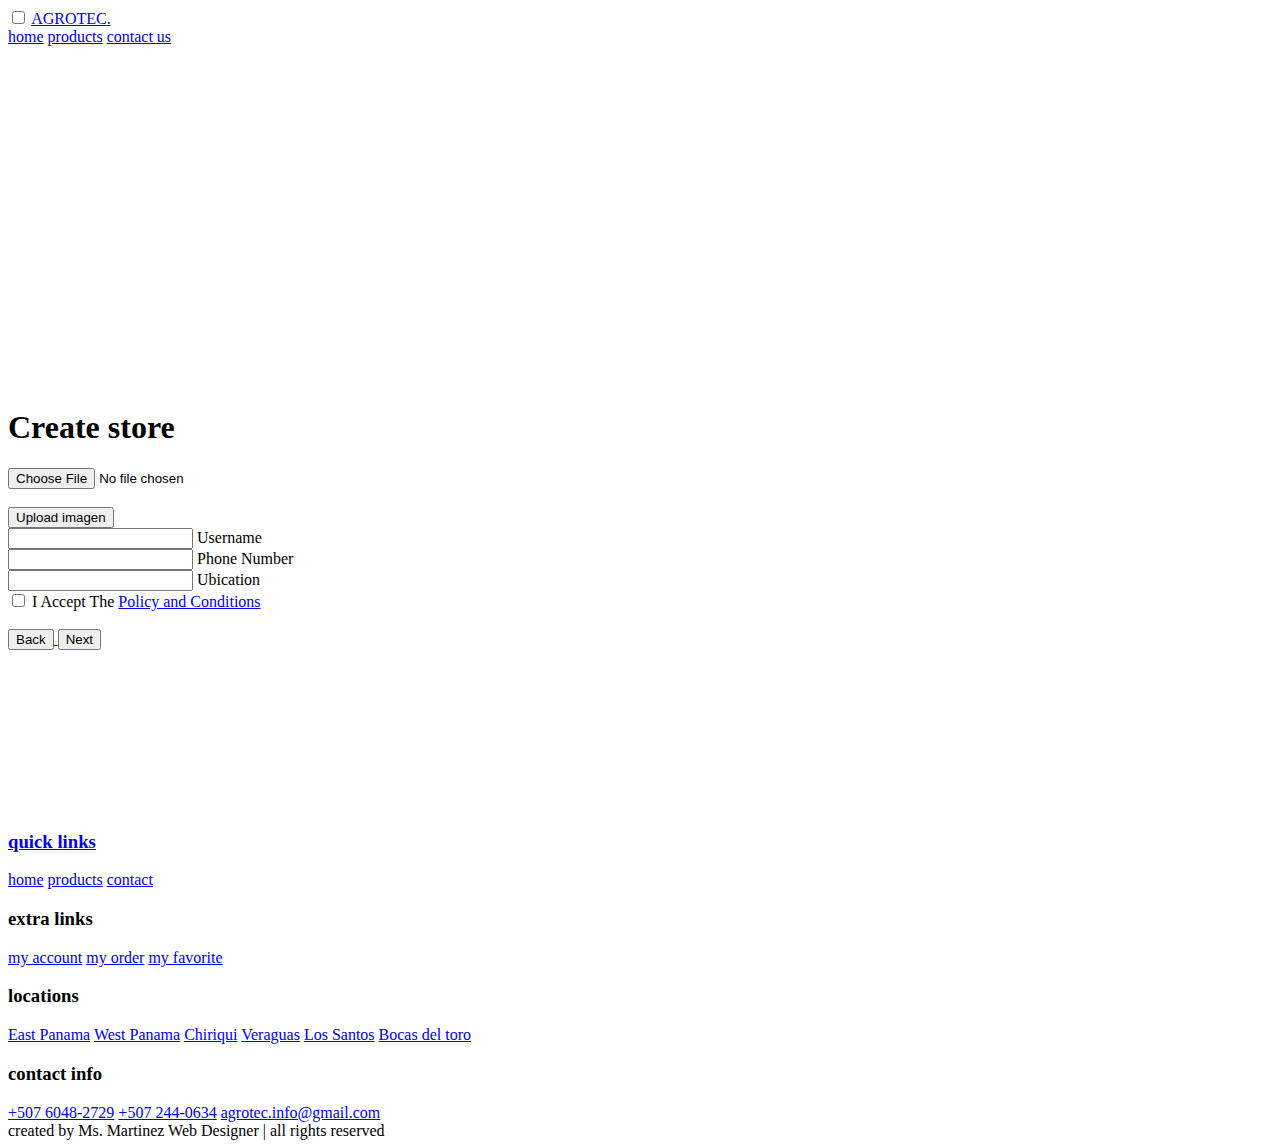
==== index (6).html @ 89518a7b "Add files via upload" ====
<!DOCTYPE html>
<html>
    <head>
        <!-- Configuración del ícono de la pestaña del navegador -->
        <link rel="shortcut icon" href="/Home/images/logo.png" type="imege/icon">
        
        <!-- Título de la página -->
        <title>Create Store</title>
       
       <!-- Configuración de preconexión para mejorar el rendimiento -->
        <link rel="preconnect" href="https://fonts.googleapis.com">
        <link rel="preconnect" href="https://fonts.gstatic.com" crossorigin>
       
        <!-- Enlace a la fuente de Google Fonts (Quicksand) -->
        <link href="https://fonts.googleapis.com/css2?family=Quicksand:wght@400;700&display=swap" rel="stylesheet">
        
        <!-- Enlace a la hoja de estilo externa (style.css) -->
        <link rel="stylesheet" type="text/css" href="/Create a store/style (4).css">
       
       <!-- Enlace adicional a otra hoja de estilo externa (style.css) -->
        <link rel="stylesheet" href="/Create a store/style (4).css">
        
        <!-- Configuración de la codificación de caracteres -->
        <meta charset="UTF-8">
        
        <!-- Etiqueta meta para especificar palabras clave relacionadas con el contenido del sitio -->
        <meta name="keywords" content="palabra clave 1, palabra clave 2, palabra clave 3">

        <!-- Etiqueta meta para proporcionar una breve descripción del contenido del sitio -->
        <meta name="description" content="Una breve descripción del contenido del sitio">


        <!-- Inclusión de FontAwesome Kit para iconos -->
        <script src="https://kit.fontawesome.com/eb496ab1a0.js" crossorigin="anonymous">
        </script>


    </head>
<!--body-->
    <body>
        <header>

    <a href="iniciar sesion  (1).html" class="nav-link"></a>
    <a href="index.html" class="nav-link"></a>
    <a href="index (6).html" class="nav-link"></a>
    <a href="Home.html" class="nav-link"></a>

             <!-- Casilla de verificación (checkbox) para alternar la visibilidad del menú -->
            <input type="checkbox" name="" id="toggler">
            <!-- Etiqueta asociada a la casilla de verificación, representando el icono de menú (bars) -->
            <label for="toggler" class="fas fa-bars"></label>
         
            <!-- Enlace que sirve como el logotipo del sitio -->
            <a href="Home.html" class="logo">AGROTEC<span>.</span></a>
         
        <!-- Menú de navegación principal -->
        <nav class="navbar">
            <a href="Home.html">home</a>
            <a href="Home.html">products</a>
            <a href="Home.html">contact us</a>
        </nav>
         
        <!-- Iconos adicionales, posiblemente representando funciones como favoritos, carrito de compras y usuario -->
        <div class="icons">
            <a href="index (6).html" class="fas fa-home"></a>
            <a href="index.html" class="fas fa-shopping-cart"></a>
            <a href="iniciar sesion.html" class="fas fa-user"></a>
        </div>
         
        </header>
        <!-- header section ends -->

        <!-- create store section starts -->

        <br> <br>  <br>  <br>  <br>  <br>  <br> <br> <br> <br> <br> <br> 
        <br> <br> <br> <br> <br> <br> 
       

            <!-- Logo de la aplicación o sitio web -->
            <img src="logo.png" alt="">
            
          <!-- Contenedor del formulario -->
            <div class="loging-box">
              <!-- Formulario para crear una tienda -->
                <form action="">
                <!-- Título del formulario -->    
                <h1>Create store</h1>
                   
                
                
                    <!-- Icono de descarga -->
                    <ion-icon name="download"></ion-icon>
                    
                    <!-- Formulario para subir archivos (imágenes) -->
                    <form action="procesar_imagen.php" method="post" enctype="multipart/form-data">
                   <!-- Campo de entrada para seleccionar una imagen -->
                        <input type="file" name="imagen" accept="image/*" required><br><br>
                    
                    <!-- Icono de imagen -->
                    <ion-icon name="image"></ion-icon>
                    
                    <!-- Botón para enviar el formulario y subir la imagen -->
                    <input type="submit" value="Upload imagen">
                </form>
           

                <!-- Primer cuadro de entrada -->
                <div class="input-box">
                    <!-- Ícono de persona utilizando Ionicons -->
                    <span class="icon"><ion-icon name="person"></ion-icon></span>
                    <!-- Campo de entrada para el nombre de usuario -->
                    <input type="Username" required>
                    <!-- Etiqueta para el nombre de usuario -->
                    <label>Username</label>
                </div>

                <!-- Segundo cuadro de entrada -->
                <div class="input-box">
                     <!-- Ícono de llamada telefónica utilizando Ionicons -->
                    <span class="icon"><ion-icon name="call"></ion-icon></span>
                    <!-- Campo de entrada para el número de teléfono -->
                    <input type="Phone number" required>
                    <!-- Etiqueta para el número de teléfono -->
                    <label>Phone Number</label>
                </div>

                <!-- Tercer cuadro de entrada -->
                <div class="input-box">
                    <!-- Ícono de ubicación utilizando Ionicons -->
                    <span class="icon"><ion-icon name="location"></ion-icon></span>
                    <!-- Campo de entrada para la ubicación -->                    
                    <input type="Ubication" required>
                     <!-- Etiqueta para la ubicación -->       
                    <label>Ubication</label>
                </div>
                <!-- Scripts para cargar Ionicons desde CDN -->
                <script type="module" src="https://unpkg.com/ionicons@7.1.0/dist/ionicons/ionicons.esm.js"></script>
                <script nomodule src="https://unpkg.com/ionicons@7.1.0/dist/ionicons/ionicons.js"></script>
              
        
               
                
            <!-- Se aceptan los términos y condiciones -->
            
            <input type="checkbox" id="aceptar-terminos" name="aceptar-terminos" required>
                        <label for="aceptar-terminos">I Accept The <a href="terminos_y_condiciones.html" target="_blank">Policy and Conditions</a></label><br><br>
                        </form>
                        
                        <!-- Botones de continuar y regresar -->
                           <div class="d-grid gap-2 d-md-flex justify-content-md-end">
                            <a href="Home.html" class= button class= btn btn-success me-md-2  type="button"></button>
                             <button class="btn btn-success me-md-2" type="button">Back</button>
                             <button class="btn btn-success" type="button">Next</button>
  
                           </div>
                        </div>

          </form>
          <!-- create store section ends -->
          
          <!-- footer section starts -->

          <br>  <br>  <br>  <br>  <br>  <br> <br> <br> <br>

         
<section class="footer">
    <!-- Contenedor principal para las cajas de información -->
    <div class="box-container">
         <!-- Caja de enlaces rápidos -->
        <div class="box">
            <h3>quick links</h3>
            <a href="#">home</a>
            <a href="#">products</a>
            <a href="#">contact</a>
        </div>
         <!-- Caja de enlaces adicionales -->
        <div class="box">
            <h3>extra links</h3>
            <a href="#">my account</a>
            <a href="#">my order</a>
            <a href="#">my favorite</a>
        </div>
          <!-- Caja de enlaces de ubicaciones -->
        <div class="box">
            <h3>locations</h3>
            <a href="#">East Panama</a>
            <a href="#">West Panama</a>
            <a href="#">Chiriqui</a>
            <a href="#">Veraguas</a>
            <a href="#">Los Santos</a>
            <a href="#">Bocas del toro</a>
        </div>
        <!-- Caja de información de contacto -->
        <div class="box">
            <h3>contact info</h3>
            <a href="#">+507 6048-2729</a>
            <a href="#">+507 244-0634</a>
            <a href="#">agrotec.info@gmail.com</a>
           
        </div>
 
    </div>
     <!-- Créditos del sitio -->
    <div class="credit"> created by <span> Ms. Martinez Web Designer </span> | all rights reserved</div>
 
</section>
 
<!-- footer section ends -->
            
            </body>
            </html>
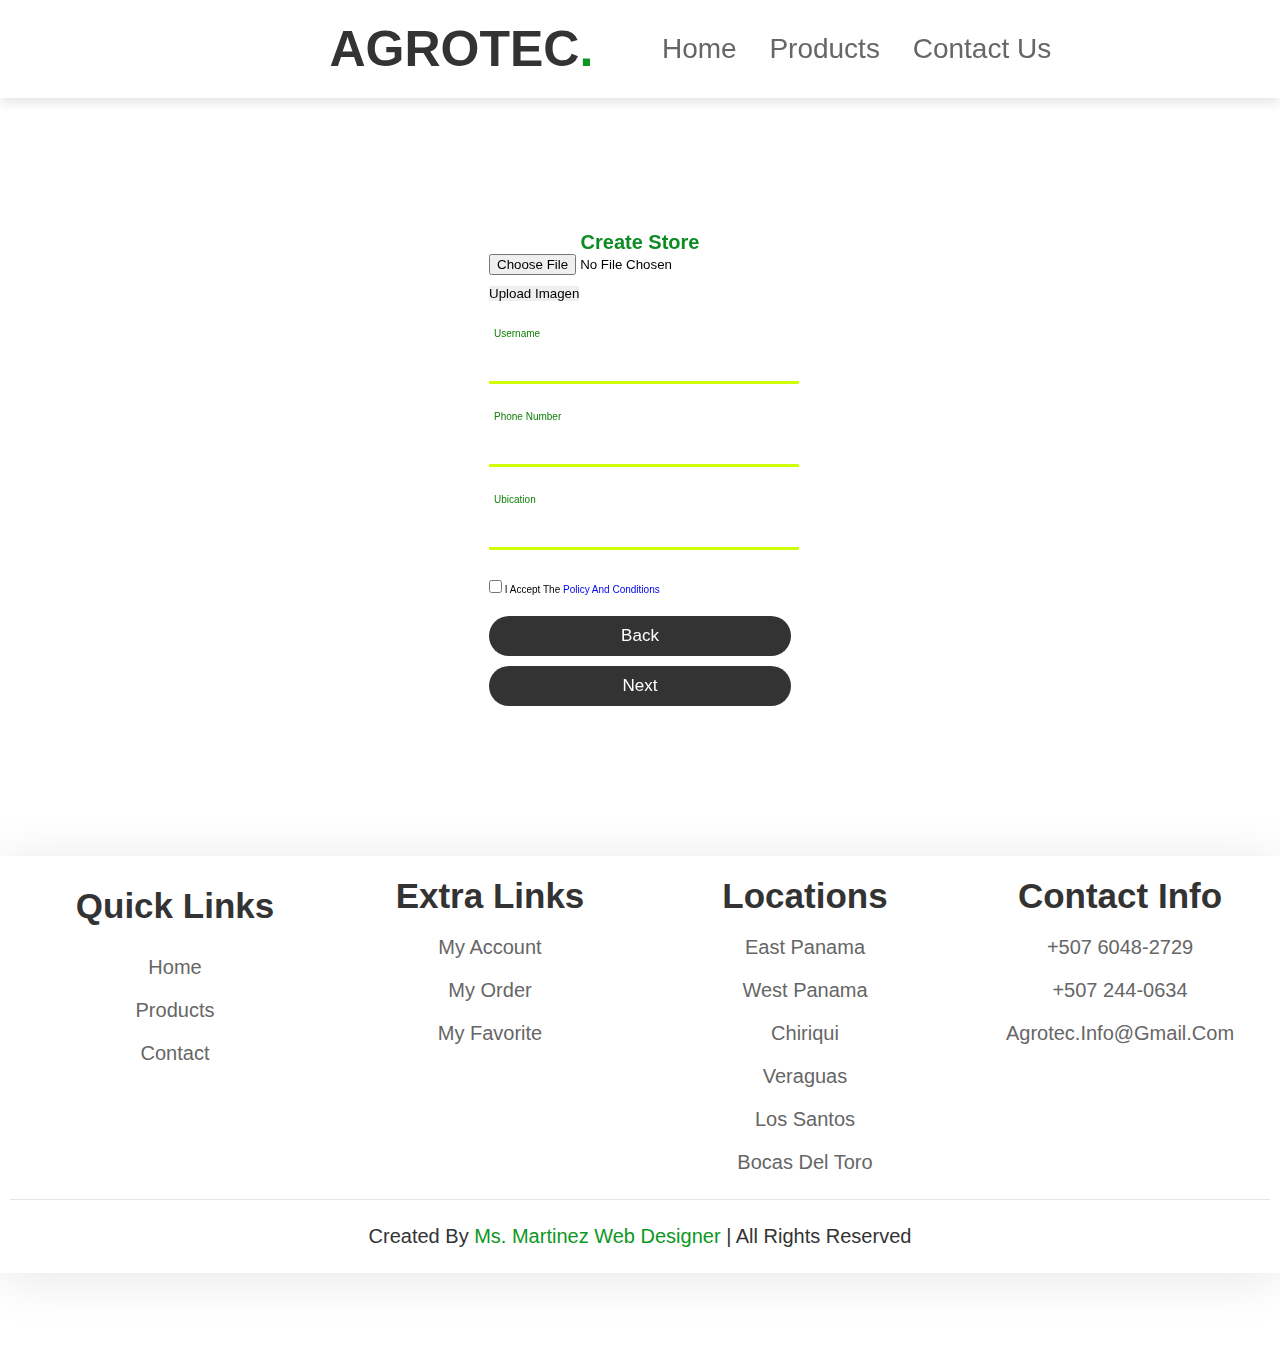
==== commit cf602e59: "index (6).html" ====
--- a/index (6).html
+++ b/index (6).html
@@ -2,7 +2,7 @@
 <html>
     <head>
         <!-- Configuración del ícono de la pestaña del navegador -->
-        <link rel="shortcut icon" href="/Home/images/logo.png" type="imege/icon">
+        <link rel="shortcut icon" href="Home/images/logo.png" type="imege/icon">
         
         <!-- Título de la página -->
         <title>Create Store</title>
@@ -18,7 +18,7 @@
         <link rel="stylesheet" type="text/css" href="/Create a store/style (4).css">
        
        <!-- Enlace adicional a otra hoja de estilo externa (style.css) -->
-        <link rel="stylesheet" href="/Create a store/style (4).css">
+        <link rel="stylesheet" href="Create a store/style (4).css">
         
         <!-- Configuración de la codificación de caracteres -->
         <meta charset="UTF-8">
@@ -208,4 +208,4 @@
 <!-- footer section ends -->
             
             </body>
-            </html>+            </html>
--- a/Create a store/style (4).css
+++ b/Create a store/style (4).css
@@ -0,0 +1,321 @@
+/* Estilo global aplicado a todos los elementos */
+*{
+    margin: 0;
+    padding: 0;
+    box-sizing: border-box;
+    font-family: 'Poppings', sans-serif;
+}
+
+/* Estilo del cuerpo de la página */
+body{
+    justify-content: center;
+    align-items: center;
+    width: 100%;
+    height: 150vh;
+    background: url('https://ecotrendies.com/wp-content/uploads/2018/10/tecnicas-cultivos-ecologicos-660x400.jpg') no-repeat;
+    background-size: cover;
+    background-position: center;
+
+}
+
+/* Estilo del contenedor de inicio de sesión */
+.loging-box{
+    position: relative;
+    border: 2px solid rgba(255, 255, 255, .5);
+    background: transparent;
+    border-radius: 20px;
+   justify-content: center;
+   align-items: center;
+   margin-top: 20vh;
+   /* Agregar margen superior para centrar verticalmente */
+   margin-bottom: 20vh;
+   text-align: justify;
+   width: 346px;
+   height: 548px;
+    margin: 0 auto;
+    padding: 20px;
+    backdrop-filter: blur(15px);
+}
+
+/* Estilo del título h1 */
+h1{
+    font-size: 2em;
+    color: #0d8b24;
+    text-align: center;
+
+}
+
+/* Estilo de la caja de entrada */
+.input-box{
+    position: relative;
+    width: 310px;
+    margin: 30px 0;
+    border-bottom: 3px solid #d1ff05;
+}
+
+/* Estilo de la etiqueta de la caja de entrada */
+.input-box label{
+    position: absolute;
+    top: 4%;
+    left: 5px;
+    transform: translateY(-50%);
+    font-size: 1em;
+    color: #118009;
+    pointer-events:none;
+    transition: .5s;
+}
+
+/* Estilo del icono en la caja de entrada */
+.input-box input:focus~label
+.input-box input:valid~label{
+    top: -5px;
+}
+
+/* Estilo del campo de entrada */
+.input-box input{
+    width: 100%;
+    height: 50px;
+    background: transparent;
+    border: none;
+    outline: none;
+    font-size: 1em;
+    color: #fff;
+    padding: 0 35px 0 5px;
+}
+
+/* Estilo del icono dentro de la caja de entrada */
+.input-box .icon {
+    position: absolute;
+    right: 8px;
+    color: #fff;
+    font-size: 1.2em;
+    line-height: 57px;
+}
+
+/* Estilo del enlace de aceptar términos */
+.aceptar-terminos{
+    margin: -15px 0 15px;
+    font-size: .9em;
+    display:flex;
+    justify-content: space-between;
+}
+
+/* Estilo del botón */
+button{
+    width: 100%;
+    height: 40px;
+    background: #fff;
+    border: none;
+    outline: none;
+    border-radius: 40px;
+    cursor: pointer;
+    font-size: 1em;
+    color: #000;
+    font-weight: 500;
+    justify-content: space-between;
+    
+}
+
+/* Estilo adicional para el enlace de aceptar términos */
+.aceptar-terminos{
+    font-size: .9em;
+    color: #ffffff;
+    text-align: center;
+    margin: 25px 0 10px;
+}
+
+
+.aceptar-terminos p a{
+    color: #ffffff;
+    text-decoration: none;
+    font-weight: 600;
+    text-decoration-color: #fff;
+}
+
+/* Estilo para los iconos generales */
+.ion-icon{
+    text-decoration-color: #fff;
+}
+
+/* Definición de variables de color en la raíz del documento */
+:root{
+    --green: #0c9723
+}
+ 
+/* Estilo global adicional */
+*{
+    margin: 0; padding: 0;
+    box-sizing: border-box;
+    font-family: Verdana, Geneva, Tahoma, sans-serif;
+    outline: none; border: none;
+    text-decoration: none;
+    text-transform: capitalize;
+    transition: .2s linear;
+}
+ 
+/* Estilo del tamaño de fuente en el elemento html */
+html{
+    font-size: 62.5%;
+    scroll-behavior: smooth;
+    scroll-padding-top: 6rem;
+    overflow-x: hidden;
+}
+
+/* Estilo general para secciones en el contenido */
+section{
+    padding: 2rem 9%;
+}
+ 
+/* Estilo del encabezado */
+.heading{
+    text-align: center;
+    font-size: 4rem;
+    color: #333;
+    padding: 1rem;
+    margin: 2rem 0;
+    background: #f0deca;
+}
+ 
+/* Estilo del texto resaltado dentro del encabezado */
+.heading span{
+color: var(--green);
+}
+ 
+/* Estilo para los botones */
+.btn{
+    display: inline-block;
+    margin-top: 1rem;
+    border-radius: 5rem;
+    background: #333;
+    color: #fff;
+    padding: .9rem 3.5rem;
+    cursor: pointer;
+    font-size: 1.7rem;
+}
+ 
+/* Estilo para el botón en estado de hover */
+.btn:hover{
+    background:var(--green);
+}
+ 
+/* Estilo del encabezado fijo en la parte superior de la página */
+header{
+    position: fixed;
+    top:0; left:0; right:0;
+    background: #fff;
+    padding: 2rem 9%;
+    display: flex;
+    align-items: center;
+    justify-content: space-between;
+    z-index: 1000;
+    box-shadow: 0 .5rem 1rem rgba(0, 0, 0, .1);
+}
+ 
+/* Estilo del logotipo en el encabezado */
+header .logo{
+    font-size: 5rem;
+    color: #333;
+    font-weight: bolder;
+}
+ 
+/* Estilo del texto resaltado dentro del logotipo en el encabezado */
+header .logo span{
+    color: var(--green);
+}
+ 
+/* Estilo de los enlaces en la barra de navegación en el encabezado */
+header .navbar a{
+    font-size: 2.8rem;
+    padding:0 1.5rem;
+    color: #666;
+}
+ 
+/* Estilo de los enlaces en la barra de navegación en estado de hover */
+header .navbar a:hover{
+    color:var(--green);
+}
+ 
+/* Estilo de los iconos en el encabezado */
+header .icons a{
+    font-size: 2.9rem;
+    color: #333;
+    margin-left: 1.5rem;
+}
+ 
+header .icons a:hover{
+    color:var(--green);
+}
+ 
+header #toggler{
+    display: none;
+}
+ 
+header .fa-bars{
+    font-size: 3rem;
+    color: #333;
+    border-radius: .5rem;
+    padding: .5rem 1.5rem;
+    cursor: pointer;
+    border: .1rem solid rgba(0, 0, 0, .3);
+    display: none;
+}
+
+/*Aquí inicia el ccs style del footer*/
+ 
+.footer{
+    text-align: center;
+    color: #333;
+    padding: 1rem;
+    margin: 0rem 0;
+    background: #ffffff;
+}
+ 
+.footer{
+    box-shadow: 0 .5rem 5rem rgba(0, 0, 0, .1);
+}
+ 
+.footer .box-container{
+    display: flex;
+    flex-wrap: wrap;
+    gap: 1.5rem;
+}
+ 
+.footer .box-container .box{
+    flex: 1 1 25rem;
+}
+ 
+.footer .box-container .box h3{
+    color: #333;
+    font-size: 3.5rem;
+    padding: 1rem 0;
+}
+ 
+.footer .box-container .box a{
+    display: block;
+    color: #666;
+    font-size: 2rem;
+    padding: 1rem 0;
+}
+ 
+.footer .box-container .box a:hover{
+    color:var(--green) ;
+    text-decoration: underline;
+}
+ 
+.footer .box-container .box img{
+    margin-top: 1rem;
+}
+ 
+.footer .credit{
+    text-align: center;
+    padding: 1.5rem;
+    margin-top: 1.5rem;
+    padding-top: 2.5rem;
+    font-size: 2rem;
+    color: #333;
+    border-top: .1rem solid rgba(0, 0, 0, .1);
+}
+ 
+.footer .credit span{
+    color: var(--green);
+}--- a/Create a store/style (4).css
+++ b/Create a store/style (4).css
@@ -0,0 +1,321 @@
+/* Estilo global aplicado a todos los elementos */
+*{
+    margin: 0;
+    padding: 0;
+    box-sizing: border-box;
+    font-family: 'Poppings', sans-serif;
+}
+
+/* Estilo del cuerpo de la página */
+body{
+    justify-content: center;
+    align-items: center;
+    width: 100%;
+    height: 150vh;
+    background: url('https://ecotrendies.com/wp-content/uploads/2018/10/tecnicas-cultivos-ecologicos-660x400.jpg') no-repeat;
+    background-size: cover;
+    background-position: center;
+
+}
+
+/* Estilo del contenedor de inicio de sesión */
+.loging-box{
+    position: relative;
+    border: 2px solid rgba(255, 255, 255, .5);
+    background: transparent;
+    border-radius: 20px;
+   justify-content: center;
+   align-items: center;
+   margin-top: 20vh;
+   /* Agregar margen superior para centrar verticalmente */
+   margin-bottom: 20vh;
+   text-align: justify;
+   width: 346px;
+   height: 548px;
+    margin: 0 auto;
+    padding: 20px;
+    backdrop-filter: blur(15px);
+}
+
+/* Estilo del título h1 */
+h1{
+    font-size: 2em;
+    color: #0d8b24;
+    text-align: center;
+
+}
+
+/* Estilo de la caja de entrada */
+.input-box{
+    position: relative;
+    width: 310px;
+    margin: 30px 0;
+    border-bottom: 3px solid #d1ff05;
+}
+
+/* Estilo de la etiqueta de la caja de entrada */
+.input-box label{
+    position: absolute;
+    top: 4%;
+    left: 5px;
+    transform: translateY(-50%);
+    font-size: 1em;
+    color: #118009;
+    pointer-events:none;
+    transition: .5s;
+}
+
+/* Estilo del icono en la caja de entrada */
+.input-box input:focus~label
+.input-box input:valid~label{
+    top: -5px;
+}
+
+/* Estilo del campo de entrada */
+.input-box input{
+    width: 100%;
+    height: 50px;
+    background: transparent;
+    border: none;
+    outline: none;
+    font-size: 1em;
+    color: #fff;
+    padding: 0 35px 0 5px;
+}
+
+/* Estilo del icono dentro de la caja de entrada */
+.input-box .icon {
+    position: absolute;
+    right: 8px;
+    color: #fff;
+    font-size: 1.2em;
+    line-height: 57px;
+}
+
+/* Estilo del enlace de aceptar términos */
+.aceptar-terminos{
+    margin: -15px 0 15px;
+    font-size: .9em;
+    display:flex;
+    justify-content: space-between;
+}
+
+/* Estilo del botón */
+button{
+    width: 100%;
+    height: 40px;
+    background: #fff;
+    border: none;
+    outline: none;
+    border-radius: 40px;
+    cursor: pointer;
+    font-size: 1em;
+    color: #000;
+    font-weight: 500;
+    justify-content: space-between;
+    
+}
+
+/* Estilo adicional para el enlace de aceptar términos */
+.aceptar-terminos{
+    font-size: .9em;
+    color: #ffffff;
+    text-align: center;
+    margin: 25px 0 10px;
+}
+
+
+.aceptar-terminos p a{
+    color: #ffffff;
+    text-decoration: none;
+    font-weight: 600;
+    text-decoration-color: #fff;
+}
+
+/* Estilo para los iconos generales */
+.ion-icon{
+    text-decoration-color: #fff;
+}
+
+/* Definición de variables de color en la raíz del documento */
+:root{
+    --green: #0c9723
+}
+ 
+/* Estilo global adicional */
+*{
+    margin: 0; padding: 0;
+    box-sizing: border-box;
+    font-family: Verdana, Geneva, Tahoma, sans-serif;
+    outline: none; border: none;
+    text-decoration: none;
+    text-transform: capitalize;
+    transition: .2s linear;
+}
+ 
+/* Estilo del tamaño de fuente en el elemento html */
+html{
+    font-size: 62.5%;
+    scroll-behavior: smooth;
+    scroll-padding-top: 6rem;
+    overflow-x: hidden;
+}
+
+/* Estilo general para secciones en el contenido */
+section{
+    padding: 2rem 9%;
+}
+ 
+/* Estilo del encabezado */
+.heading{
+    text-align: center;
+    font-size: 4rem;
+    color: #333;
+    padding: 1rem;
+    margin: 2rem 0;
+    background: #f0deca;
+}
+ 
+/* Estilo del texto resaltado dentro del encabezado */
+.heading span{
+color: var(--green);
+}
+ 
+/* Estilo para los botones */
+.btn{
+    display: inline-block;
+    margin-top: 1rem;
+    border-radius: 5rem;
+    background: #333;
+    color: #fff;
+    padding: .9rem 3.5rem;
+    cursor: pointer;
+    font-size: 1.7rem;
+}
+ 
+/* Estilo para el botón en estado de hover */
+.btn:hover{
+    background:var(--green);
+}
+ 
+/* Estilo del encabezado fijo en la parte superior de la página */
+header{
+    position: fixed;
+    top:0; left:0; right:0;
+    background: #fff;
+    padding: 2rem 9%;
+    display: flex;
+    align-items: center;
+    justify-content: space-between;
+    z-index: 1000;
+    box-shadow: 0 .5rem 1rem rgba(0, 0, 0, .1);
+}
+ 
+/* Estilo del logotipo en el encabezado */
+header .logo{
+    font-size: 5rem;
+    color: #333;
+    font-weight: bolder;
+}
+ 
+/* Estilo del texto resaltado dentro del logotipo en el encabezado */
+header .logo span{
+    color: var(--green);
+}
+ 
+/* Estilo de los enlaces en la barra de navegación en el encabezado */
+header .navbar a{
+    font-size: 2.8rem;
+    padding:0 1.5rem;
+    color: #666;
+}
+ 
+/* Estilo de los enlaces en la barra de navegación en estado de hover */
+header .navbar a:hover{
+    color:var(--green);
+}
+ 
+/* Estilo de los iconos en el encabezado */
+header .icons a{
+    font-size: 2.9rem;
+    color: #333;
+    margin-left: 1.5rem;
+}
+ 
+header .icons a:hover{
+    color:var(--green);
+}
+ 
+header #toggler{
+    display: none;
+}
+ 
+header .fa-bars{
+    font-size: 3rem;
+    color: #333;
+    border-radius: .5rem;
+    padding: .5rem 1.5rem;
+    cursor: pointer;
+    border: .1rem solid rgba(0, 0, 0, .3);
+    display: none;
+}
+
+/*Aquí inicia el ccs style del footer*/
+ 
+.footer{
+    text-align: center;
+    color: #333;
+    padding: 1rem;
+    margin: 0rem 0;
+    background: #ffffff;
+}
+ 
+.footer{
+    box-shadow: 0 .5rem 5rem rgba(0, 0, 0, .1);
+}
+ 
+.footer .box-container{
+    display: flex;
+    flex-wrap: wrap;
+    gap: 1.5rem;
+}
+ 
+.footer .box-container .box{
+    flex: 1 1 25rem;
+}
+ 
+.footer .box-container .box h3{
+    color: #333;
+    font-size: 3.5rem;
+    padding: 1rem 0;
+}
+ 
+.footer .box-container .box a{
+    display: block;
+    color: #666;
+    font-size: 2rem;
+    padding: 1rem 0;
+}
+ 
+.footer .box-container .box a:hover{
+    color:var(--green) ;
+    text-decoration: underline;
+}
+ 
+.footer .box-container .box img{
+    margin-top: 1rem;
+}
+ 
+.footer .credit{
+    text-align: center;
+    padding: 1.5rem;
+    margin-top: 1.5rem;
+    padding-top: 2.5rem;
+    font-size: 2rem;
+    color: #333;
+    border-top: .1rem solid rgba(0, 0, 0, .1);
+}
+ 
+.footer .credit span{
+    color: var(--green);
+}